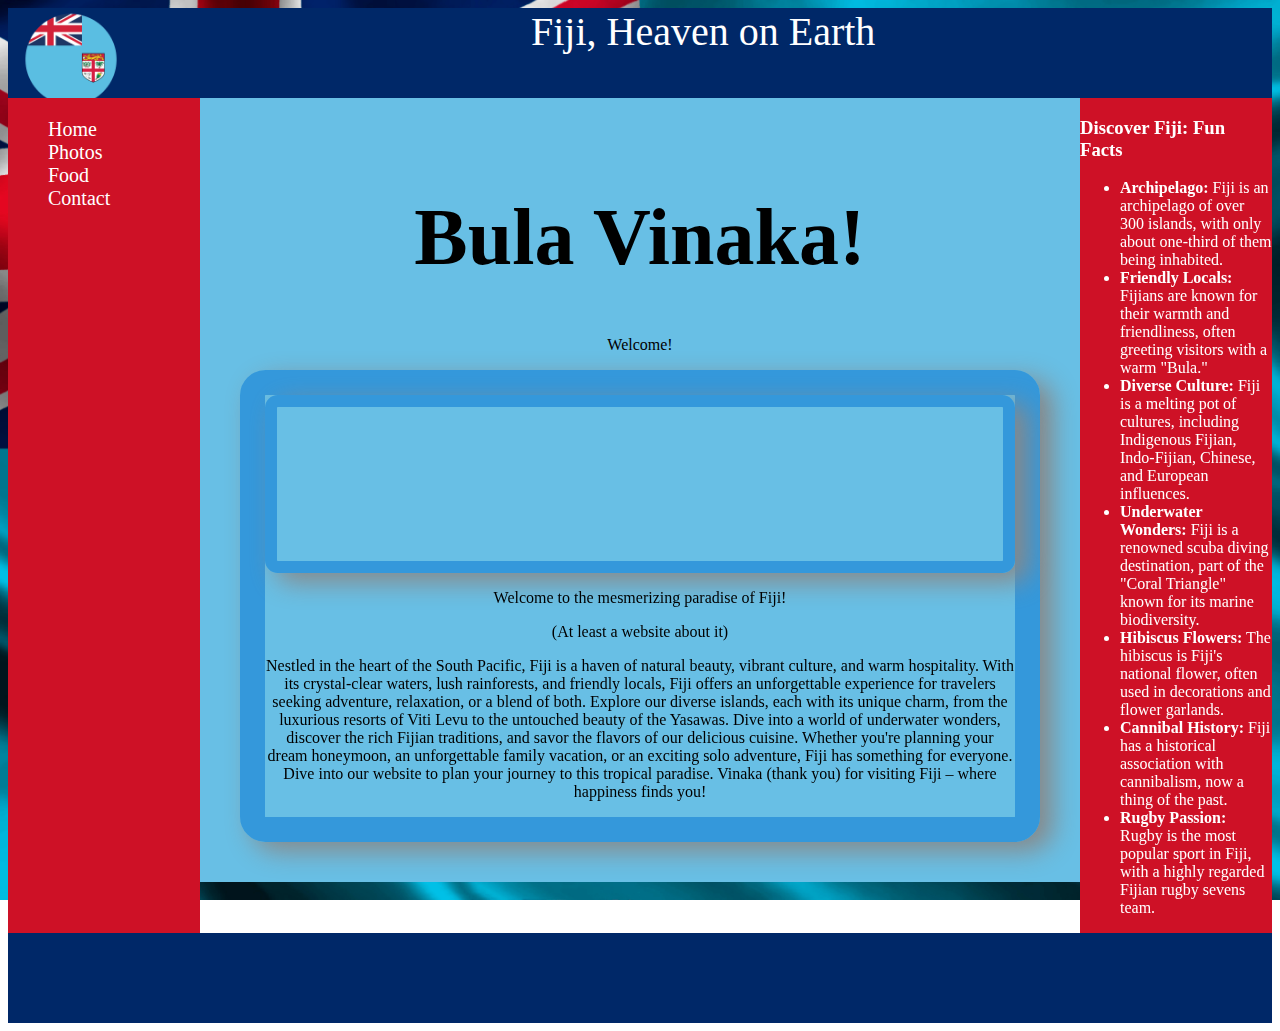
==== index.html @ 3f0cfaed "Add files via upload" ====
<!DOCTYPE html>
<html lang="en">

  <head>
    <meta charset="UTF-8" />
    <meta name="viewport" content="width=device-width, initial-scale=1.0" />
    <title>Project 3</title>
    <script src="script.js"></script>
    <link rel="stylesheet" href="styles.css" />
  </head>
  
  <body>
    <header>
      <img src="fijiflag.png" alt="Logo" class="logo">
      Fiji, Heaven on Earth</header>
    <nav>
      <ul>
        <li><a onclick="toggleDisplay('home')">Home</a></li>
        <li><a onclick="toggleDisplay('photo')">Photos</a></li>
        <li><a onclick="toggleDisplay('food')">Food</a></li>
        <li><a onclick="toggleDisplay('contact')">Contact</a></li>
      </ul>
    </nav>
    <main>
      <section class="home">
        <h1>Bula Vinaka!</h1>
        <p>Welcome!</p>
        <div class="image">
          <div class="video">
          <iframe width=auto height=auto src="https://www.youtube.com/embed/JRaakIL-N_s?si=rYX2rNfJ6PtL6eA7" title="YouTube video player" frameborder="0" allow="accelerometer; autoplay; clipboard-write; encrypted-media; gyroscope; picture-in-picture; web-share" allowfullscreen></iframe>
          </div>
            <p>Welcome to the mesmerizing paradise of Fiji!</p>
            <p>(At least a website about it)</p> <p>Nestled in the heart of the South Pacific, Fiji is a haven of natural beauty, vibrant culture, and warm hospitality. With its crystal-clear waters, lush rainforests, and friendly locals, Fiji offers an unforgettable experience for travelers seeking adventure, relaxation, or a blend of both. Explore our diverse islands, each with its unique charm, from the luxurious resorts of Viti Levu to the untouched beauty of the Yasawas. Dive into a world of underwater wonders, discover the rich Fijian traditions, and savor the flavors of our delicious cuisine. Whether you're planning your dream honeymoon, an unforgettable family vacation, or an exciting solo adventure, Fiji has something for everyone. Dive into our website to plan your journey to this tropical paradise. Vinaka (thank you) for visiting Fiji – where happiness finds you!</p>

          
        </div>
      </section>
      <section class="photo">
        <h1>Photo Gallery</h1>
        <div class="photo-container">
          <div class="photo-block">
              <img src="image1.jpg" alt="Image 1">
          </div>
          <div class="photo-block">
              <img src="image2.jpg" alt="Image 2">
          </div>
          <div class="photo-block">
            <img src="image3.jpg" alt="Image 2">
        </div>
        <div class="photo-block">
          <img src="image4.jpg" alt="Image 2">
      </div>
      <div class="photo-block">
        <img src="image5.jpg" alt="Image 2">
    </div>
    <div class="photo-block">
      <img src="image6.jpg" alt="Image 2">
  </div>
  <div class="photo-block">
    <img src="image7.jpg" alt="Image 2">
</div>
<div class="photo-block">
  <img src="image8.jpg" alt="Image 2">
</div>
<div class="photo-block">
  <img src="image9.jpg" alt="Image 2">
</div>
<div class="photo-block">
  <img src="image10.jpg" alt="Image 2">
</div>
<div class="photo-block">
  <img src="image11.jpg" alt="Image 2">
</div>
<div class="photo-block">
  <img src="image12.jpg" alt="Image 2">
</div>
<div class="photo-block">
  <img src="image13.jpg" alt="Image 2">
</div>
<div class="photo-block">
  <img src="image14.jpg" alt="Image 2">
</div>
<div class="photo-block">
  <img src="image15.jpg" alt="Image 2">
</div>
<div class="photo-block">
  <img src="image16.jpg" alt="Image 2">
</div>
          <!-- Add more photo blocks as needed -->
      </div>
      
      </section>
      <section class="food">
        <h3>Food</h3>
        <p class="image">
        
          <img src="food.jpg" alt="Food" class="images">
          <br>Fijian cuisine is a delightful fusion of flavors influenced by the diverse cultures and abundant natural resources of the islands. Located in the South Pacific, Fiji boasts a rich culinary tradition that incorporates indigenous Fijian, Indian, Chinese, and European elements. The result is a colorful and flavorful array of dishes that reflect the country's history, agriculture, and cultural diversity.
        </p>
      
          <figure class="image">
            <img src="lovo.jpg" alt="Lovo" class="images" >
            <figcaption>Lovo</figcaption>
          
        <p>
          Lovo is a traditional Fijian cooking method that involves burying food in an underground oven. This communal style of cooking is often used for special occasions and gatherings. Meats, vegetables, and root crops are wrapped in banana leaves and placed on hot stones, creating a smoky, succulent feast.
        </p>
      </figure>
        <figure class="image">
          <img src="kokoda.jpg" alt="Kokoda" class="images">
          <figcaption>Kokoda</figcaption>
        
        <p>
          Kokoda is a popular Fijian dish similar to ceviche. It features raw fish (often mahi-mahi or tuna) marinated in lime or lemon juice, coconut cream, chili, and a mix of herbs and spices. The acid in the citrus juice "cooks" the fish, resulting in a refreshing and zesty dish.
        </p>
      </figure>
        <figure class="image">
          <img src="rourou.jpg" alt="Rourou" class="images">
          <figcaption>Rourou</figcaption>
        <p>
          Rourou is a traditional Fijian side dish made from taro leaves cooked in coconut milk. It is often served as a complement to main courses and adds a creamy, earthy flavor to the meal
        </p>
      </figure>
        <figure class="image">
          <img src="palusami.jpg" alt="Palusami" class="images">
          <figcaption>Palusami</figcaption>
        <p>
          Another coconut-based delight, palusami consists of taro leaves, onions, and coconut cream wrapped in banana leaves and steamed. The slow cooking process infuses the ingredients with a rich, velvety texture and a slightly sweet, nutty flavor.
        </p>
      </figure>
        <figure class="image">
          <img src="curry.jpg" alt="curry" class="images">
          <figcaption>Curry</figcaption>
        <p>
          The Indian community in Fiji has significantly shaped the local cuisine. You'll find a variety of Indian-inspired dishes, including curries, biryanis, and roti. These dishes often feature flavorful spices like cumin, coriander, and cardamom, and are prepared with vegetables, chicken, lamb, or seafood.
        </p>
      </figure>
        <figure class="image">
          <img src="cassava.jpg" alt="Cassava" class="images">
          <figcaption>Cassava</figcaption>
        <p>
          Cassava, a starchy root vegetable, is commonly used in Fijian cuisine. It can be boiled, baked, or fried and is often served as a side dish.
        </p>
      </figure>
        <figure class="image">
          <img src="taro.jpg" alt="Taro" class="images">
          <figcaption>Taro</figcaption>
        <p>
          Taro is another important staple crop in Fiji. It is used in a variety of dishes, including the aforementioned rourou and palusami. Taro can also be boiled, mashed, or made into chips.
        </p>
      </figure>
        <figure class="image">
          <img src="kava.jpg" alt="Kava" class="images">
          <figcaption>Kava</figcaption>
        <p>
          Kava, a traditional Fijian drink made from the roots of the kava plant, is widely consumed during social gatherings. It has a mildly sedative effect and is known for its earthy, slightly bitter taste. On the other hand, fresh fruit juices and coconut water are also popular choices for staying hydrated in the tropical climate.
        </p>
      </section>
      <section class="contact">
        <h3>Contact</h3>
        <p>
          <form action="process.php" method="POST">
            <label for="name">Name:</label>
            <input type="text" id="name" name="name" required>
            <br>
            <label for="email">Email:</label>
            <input type="email" id="email" name="email" required>
            <br>
            <label for="subject">Subject:</label>
            <input type="text" id="subject" name="subject" required>
            <br>
            <label for="message">Message:</label>
            <textarea id="message" name="message" required></textarea>
            <br>
            <input type="submit" value="Submit">
        </form>
        
      </section>
    </main>
    <aside>
      <h3>Discover Fiji: Fun Facts</h3>
      <ul>
          <li><strong>Archipelago:</strong> Fiji is an archipelago of over 300 islands, with only about one-third of them being inhabited.</li>
          <li><strong>Friendly Locals:</strong> Fijians are known for their warmth and friendliness, often greeting visitors with a warm "Bula."</li>
          <li><strong>Diverse Culture:</strong> Fiji is a melting pot of cultures, including Indigenous Fijian, Indo-Fijian, Chinese, and European influences.</li>
          <li><strong>Underwater Wonders:</strong> Fiji is a renowned scuba diving destination, part of the "Coral Triangle" known for its marine biodiversity.</li>
          <li><strong>Hibiscus Flowers:</strong> The hibiscus is Fiji's national flower, often used in decorations and flower garlands.</li>
          <li><strong>Cannibal History:</strong> Fiji has a historical association with cannibalism, now a thing of the past.</li>
          <li><strong>Rugby Passion:</strong> Rugby is the most popular sport in Fiji, with a highly regarded Fijian rugby sevens team.</li>
      </ul>
  </aside>
    <footer></footer>
  </body>
</html>
---- styles.css ----
body {
  font-size: 2.5em;
  display: grid;
  grid-template-columns: auto;
  grid-template-areas: "head" "nav" "main" "aside" "foot";
  
  background-image: url("flagbg.jpg");
  background-size: cover;
  background-attachment: fixed;
  background-position: center;
}

header, .main, .photo,.food, .contact, aside, footer {
  text-align: center;
}
.logo {
  display: block;
  height: auto;
  float: left;
  max-width: 10%; /* Adjust the value to your preferred max width */
}
header {
  background: #002868;
  grid-area: head;
  color: white;
  text-align: center;
  
}
.video {
  border: 1vw solid #3498db; /* Add a border relative to viewport width */
  border-radius: 1vw; /* Add rounded corners relative to viewport width */
  box-shadow: 1vw 1vh 2vw #888888;
}
.image {
  border: 2vw solid #3498db; /* Add a border relative to viewport width */
  border-radius: 2vw; /* Add rounded corners relative to viewport width */
  box-shadow: 1vw 1vh 2vw #888888;
  max-width: 100%;
  height: auto;
  font-size: medium;
}
.images {
  max-width: 100%;
  height: auto;
}
.hp {

  font-size: large;
}
nav {
  grid-area: nav;
  background: #ce1126;
}

.home {
  background: #68bfe5;
  display: block;
  text-align: center;
  padding: 1em;
}

.food {
  background: #68bfe5;
  display: none;
  padding: 1em;
}
.photo {
  background: #68bfe5;
  display: none;
  padding: 1em;
}

.contact {
  background: #68bfe5;
  display: none;
  padding: 1em;
}

aside {
  background: #ce1126;
  grid-area: aside;
  color: white;
  font-size: medium;
  text-align: left;
}
main {
  grid-area: main;}

footer {
  background: #002868;
  grid-area: foot;
}

/* Nav Bar Style */
nav ul {
  list-style-type: none;
  text-align: center;
  display: flex;
  flex-direction: column;
  font-size: .5em;
  color: white;
}

nav li a {
  display: block;
  color: white;
  text-decoration: none;
  text-align: left;
}

li a:hover {
  color: #ce1126;
  background-color: #002868;
}



/*Desktop View*/
@media all and (min-width: 800px) {
  body{
    grid-template-columns: 15vw auto 15vw;
    grid-template-rows: 10vh auto 10vh auto;
    grid-template-areas: "head head head" "nav main aside" "foot foot foot";
  }
}

/*Tablet View*/
@media all and (min-width: 600px) and (max-width: 799px) {
  body{
    grid-template-columns: 20vw auto;
    grid-template-rows: 10vh 1fr 1fr 10vh ;
    grid-template-areas: "head head" "nav main" "aside main" "foot foot";
  }
}

p {
  font-size: medium;
}
.photo-block {
  width: 200px;
  height: 200px;
  margin: 10px;
  border: 1px solid #ddd;
  overflow: hidden;
}

.photo-block img {
  width: 100%;
  height: 100%;
  object-fit: cover; /* Ensures the image fits within the container */
}
.photo-container {
  display: grid;
  grid-template-columns: repeat(auto-fit, minmax(200px, 1fr));
  gap: 10px;
}
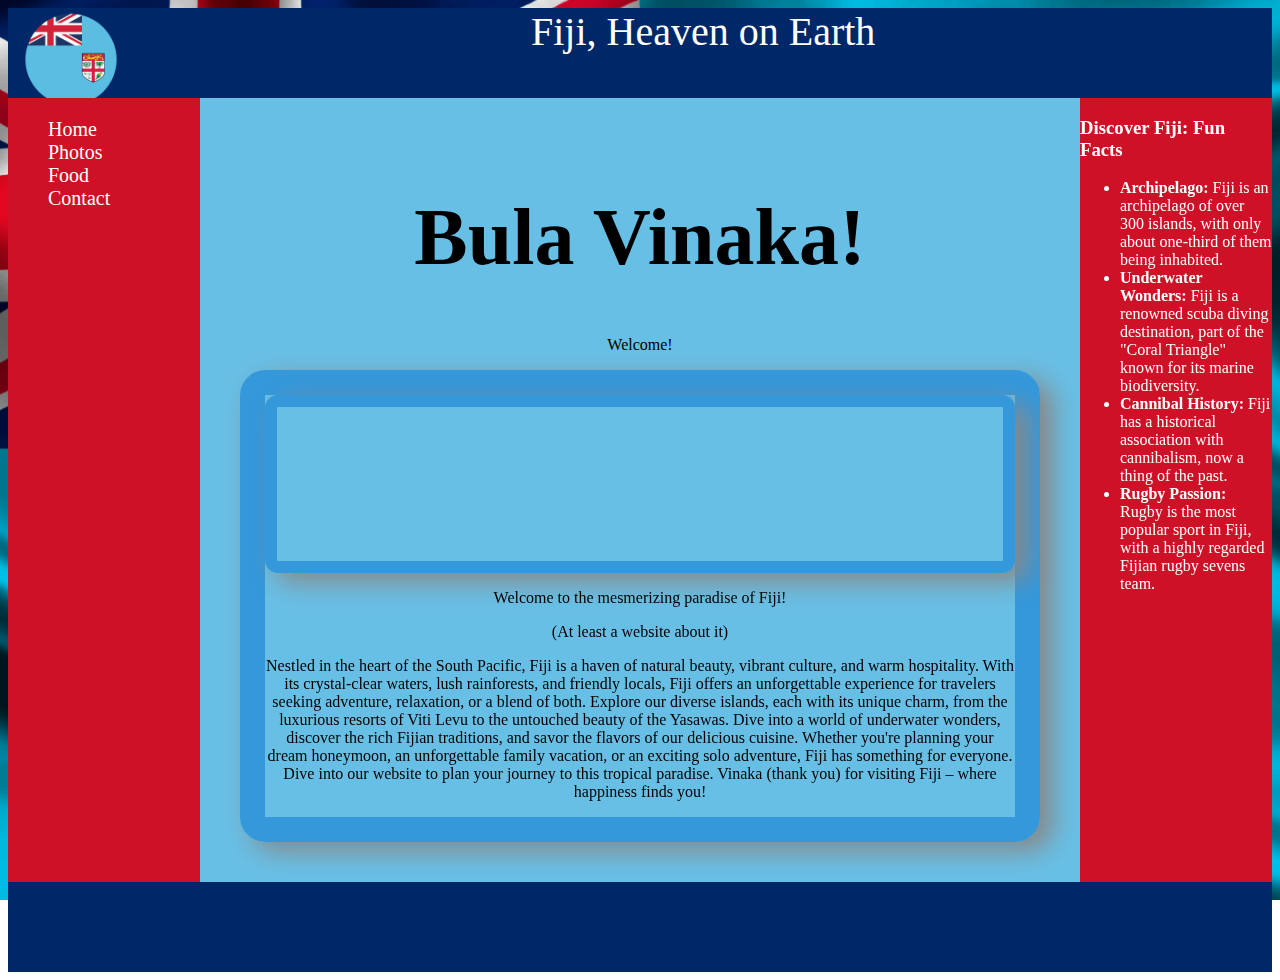
==== commit 863e8eac: "Add files via upload" ====
--- a/index.html
+++ b/index.html
@@ -181,10 +181,7 @@
       <h3>Discover Fiji: Fun Facts</h3>
       <ul>
           <li><strong>Archipelago:</strong> Fiji is an archipelago of over 300 islands, with only about one-third of them being inhabited.</li>
-          <li><strong>Friendly Locals:</strong> Fijians are known for their warmth and friendliness, often greeting visitors with a warm "Bula."</li>
-          <li><strong>Diverse Culture:</strong> Fiji is a melting pot of cultures, including Indigenous Fijian, Indo-Fijian, Chinese, and European influences.</li>
           <li><strong>Underwater Wonders:</strong> Fiji is a renowned scuba diving destination, part of the "Coral Triangle" known for its marine biodiversity.</li>
-          <li><strong>Hibiscus Flowers:</strong> The hibiscus is Fiji's national flower, often used in decorations and flower garlands.</li>
           <li><strong>Cannibal History:</strong> Fiji has a historical association with cannibalism, now a thing of the past.</li>
           <li><strong>Rugby Passion:</strong> Rugby is the most popular sport in Fiji, with a highly regarded Fijian rugby sevens team.</li>
       </ul>
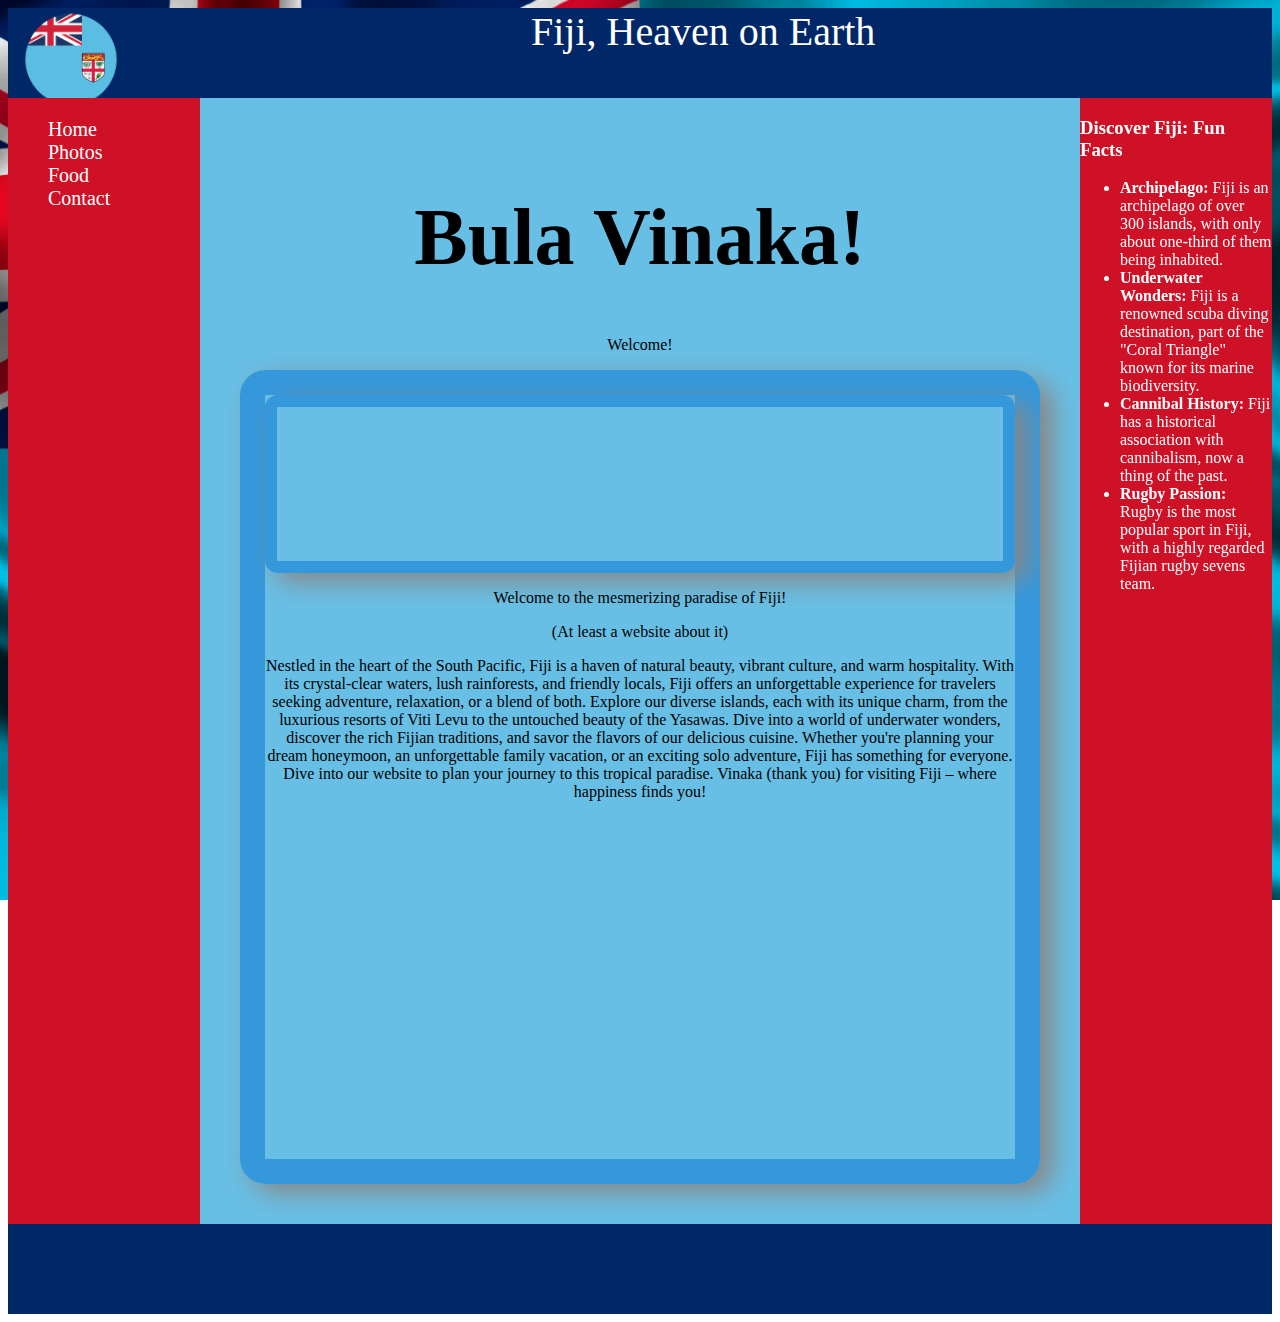
==== commit 1e2576b0: "Update index.html" ====
--- a/index.html
+++ b/index.html
@@ -2,9 +2,11 @@
 <html lang="en">
 
   <head>
+    <link rel="icon" href="fijiflag.png">
+
     <meta charset="UTF-8" />
     <meta name="viewport" content="width=device-width, initial-scale=1.0" />
-    <title>Project 3</title>
+    <title>Heaven on Earth</title>
     <script src="script.js"></script>
     <link rel="stylesheet" href="styles.css" />
   </head>
@@ -32,8 +34,9 @@
             <p>Welcome to the mesmerizing paradise of Fiji!</p>
             <p>(At least a website about it)</p> <p>Nestled in the heart of the South Pacific, Fiji is a haven of natural beauty, vibrant culture, and warm hospitality. With its crystal-clear waters, lush rainforests, and friendly locals, Fiji offers an unforgettable experience for travelers seeking adventure, relaxation, or a blend of both. Explore our diverse islands, each with its unique charm, from the luxurious resorts of Viti Levu to the untouched beauty of the Yasawas. Dive into a world of underwater wonders, discover the rich Fijian traditions, and savor the flavors of our delicious cuisine. Whether you're planning your dream honeymoon, an unforgettable family vacation, or an exciting solo adventure, Fiji has something for everyone. Dive into our website to plan your journey to this tropical paradise. Vinaka (thank you) for visiting Fiji – where happiness finds you!</p>
 
-          
+        <iframe src='https://projectsolar.cloud.looker.com/embed/public/M3GVzqdG7cZW2QfNP58qgB8FyVWy9C33' width='600' height='338' frameborder='0'></iframe>
         </div>
+        
       </section>
       <section class="photo">
         <h1>Photo Gallery</h1>
@@ -159,7 +162,7 @@
       <section class="contact">
         <h3>Contact</h3>
         <p>
-          <form action="process.php" method="POST">
+          <form name="contact" method="POST" data-netlify="true">
             <label for="name">Name:</label>
             <input type="text" id="name" name="name" required>
             <br>
